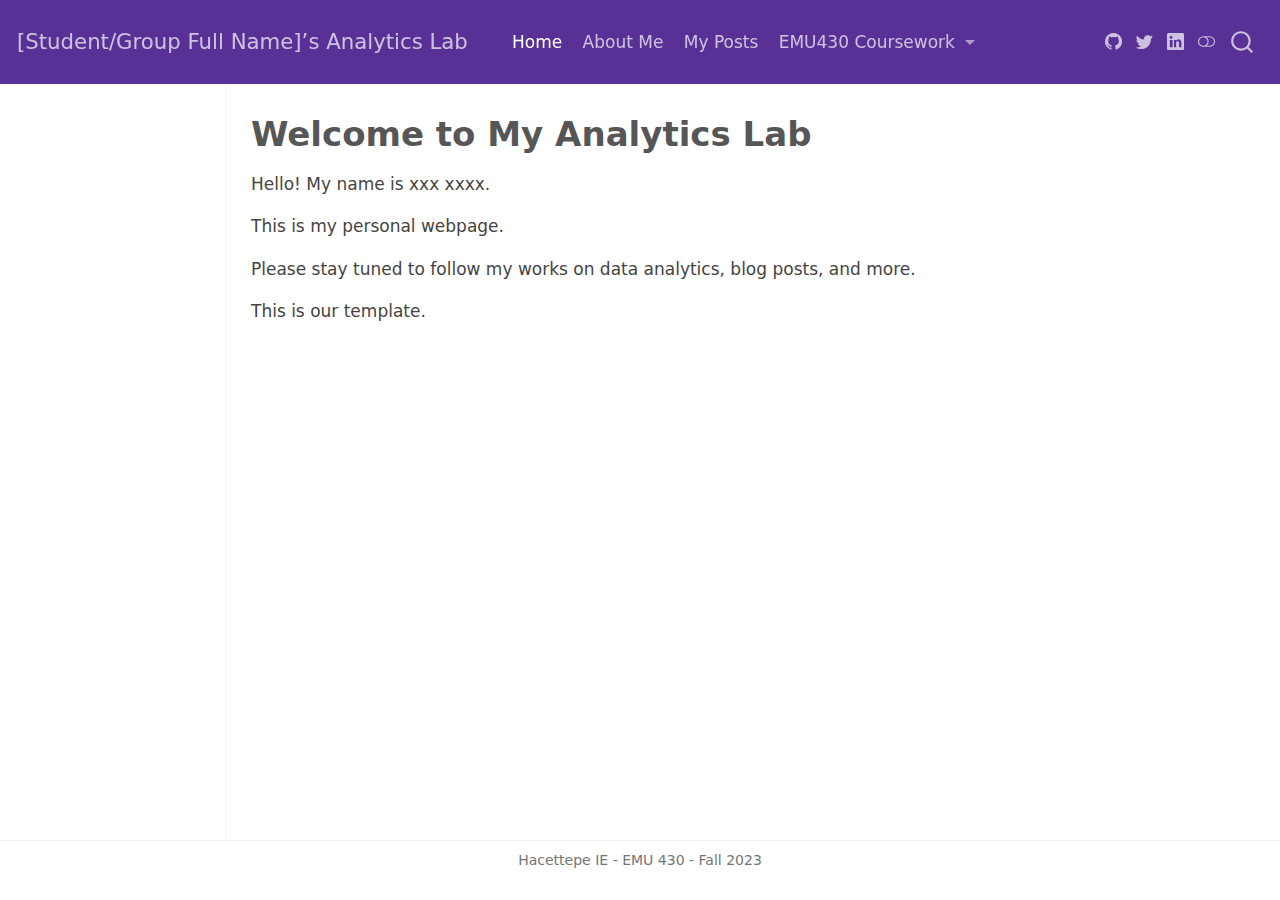
==== docs/index.html @ 7118e5fb "Initial commit" ====
<!DOCTYPE html>
<html xmlns="http://www.w3.org/1999/xhtml" lang="en" xml:lang="en"><head>

<meta charset="utf-8">
<meta name="generator" content="quarto-1.3.450">

<meta name="viewport" content="width=device-width, initial-scale=1.0, user-scalable=yes">


<title>[Student/Group Full Name]’s Analytics Lab - Welcome to My Analytics Lab</title>
<style>
code{white-space: pre-wrap;}
span.smallcaps{font-variant: small-caps;}
div.columns{display: flex; gap: min(4vw, 1.5em);}
div.column{flex: auto; overflow-x: auto;}
div.hanging-indent{margin-left: 1.5em; text-indent: -1.5em;}
ul.task-list{list-style: none;}
ul.task-list li input[type="checkbox"] {
  width: 0.8em;
  margin: 0 0.8em 0.2em -1em; /* quarto-specific, see https://github.com/quarto-dev/quarto-cli/issues/4556 */ 
  vertical-align: middle;
}
</style>


<script src="site_libs/quarto-nav/quarto-nav.js"></script>
<script src="site_libs/quarto-nav/headroom.min.js"></script>
<script src="site_libs/clipboard/clipboard.min.js"></script>
<script src="site_libs/quarto-search/autocomplete.umd.js"></script>
<script src="site_libs/quarto-search/fuse.min.js"></script>
<script src="site_libs/quarto-search/quarto-search.js"></script>
<meta name="quarto:offset" content="./">
<script src="site_libs/quarto-html/quarto.js"></script>
<script src="site_libs/quarto-html/popper.min.js"></script>
<script src="site_libs/quarto-html/tippy.umd.min.js"></script>
<script src="site_libs/quarto-html/anchor.min.js"></script>
<link href="site_libs/quarto-html/tippy.css" rel="stylesheet">
<link href="site_libs/quarto-html/quarto-syntax-highlighting.css" rel="stylesheet" class="quarto-color-scheme" id="quarto-text-highlighting-styles">
<link href="site_libs/quarto-html/quarto-syntax-highlighting-dark.css" rel="prefetch" class="quarto-color-scheme quarto-color-alternate" id="quarto-text-highlighting-styles">
<script src="site_libs/bootstrap/bootstrap.min.js"></script>
<link href="site_libs/bootstrap/bootstrap-icons.css" rel="stylesheet">
<link href="site_libs/bootstrap/bootstrap.min.css" rel="stylesheet" class="quarto-color-scheme" id="quarto-bootstrap" data-mode="light">
<link href="site_libs/bootstrap/bootstrap-dark.min.css" rel="prefetch" class="quarto-color-scheme quarto-color-alternate" id="quarto-bootstrap" data-mode="dark">
<script id="quarto-search-options" type="application/json">{
  "location": "navbar",
  "copy-button": false,
  "collapse-after": 3,
  "panel-placement": "end",
  "type": "overlay",
  "limit": 20,
  "language": {
    "search-no-results-text": "No results",
    "search-matching-documents-text": "matching documents",
    "search-copy-link-title": "Copy link to search",
    "search-hide-matches-text": "Hide additional matches",
    "search-more-match-text": "more match in this document",
    "search-more-matches-text": "more matches in this document",
    "search-clear-button-title": "Clear",
    "search-detached-cancel-button-title": "Cancel",
    "search-submit-button-title": "Submit",
    "search-label": "Search"
  }
}</script>


<link rel="stylesheet" href="styles.css">
</head>

<body class="docked nav-fixed">

<div id="quarto-search-results"></div>
  <header id="quarto-header" class="headroom fixed-top">
    <nav class="navbar navbar-expand-lg navbar-dark ">
      <div class="navbar-container container-fluid">
      <div class="navbar-brand-container">
    <a class="navbar-brand" href="./index.html">
    <span class="navbar-title">[Student/Group Full Name]’s Analytics Lab</span>
    </a>
  </div>
            <div id="quarto-search" class="" title="Search"></div>
          <button class="navbar-toggler" type="button" data-bs-toggle="collapse" data-bs-target="#navbarCollapse" aria-controls="navbarCollapse" aria-expanded="false" aria-label="Toggle navigation" onclick="if (window.quartoToggleHeadroom) { window.quartoToggleHeadroom(); }">
  <span class="navbar-toggler-icon"></span>
</button>
          <div class="collapse navbar-collapse" id="navbarCollapse">
            <ul class="navbar-nav navbar-nav-scroll me-auto">
  <li class="nav-item">
    <a class="nav-link active" href="./index.html" rel="" target="" aria-current="page">
 <span class="menu-text">Home</span></a>
  </li>  
  <li class="nav-item">
    <a class="nav-link" href="./about.html" rel="" target="">
 <span class="menu-text">About Me</span></a>
  </li>  
  <li class="nav-item">
    <a class="nav-link" href="./posts.html" rel="" target="">
 <span class="menu-text">My Posts</span></a>
  </li>  
  <li class="nav-item dropdown ">
    <a class="nav-link dropdown-toggle" href="#" id="nav-menu-emu430-coursework" role="button" data-bs-toggle="dropdown" aria-expanded="false" rel="" target="">
 <span class="menu-text">EMU430 Coursework</span>
    </a>
    <ul class="dropdown-menu" aria-labelledby="nav-menu-emu430-coursework">    
        <li>
    <a class="dropdown-item" href="./assignments.html" rel="" target="">
 <span class="dropdown-text">Assignments</span></a>
  </li>  
        <li>
    <a class="dropdown-item" href="./project.html" rel="" target="">
 <span class="dropdown-text">Project</span></a>
  </li>  
    </ul>
  </li>
</ul>
            <div class="quarto-navbar-tools ms-auto tools-wide">
    <a href="https://twitter.com" rel="" title="" class="quarto-navigation-tool px-1" aria-label=""><i class="bi bi-github"></i></a>
    <a href="https://twitter.com" rel="" title="" class="quarto-navigation-tool px-1" aria-label=""><i class="bi bi-twitter"></i></a>
    <a href="https://linkedin.com" rel="" title="" class="quarto-navigation-tool px-1" aria-label=""><i class="bi bi-linkedin"></i></a>
  <a href="" class="quarto-color-scheme-toggle quarto-navigation-tool  px-1" onclick="window.quartoToggleColorScheme(); return false;" title="Toggle dark mode"><i class="bi"></i></a>
</div>
          </div> <!-- /navcollapse -->
      </div> <!-- /container-fluid -->
    </nav>
</header>
<!-- content -->
<div id="quarto-content" class="quarto-container page-columns page-rows-contents page-layout-article page-navbar">
<!-- sidebar -->
  <nav id="quarto-sidebar" class="sidebar collapse collapse-horizontal sidebar-navigation docked overflow-auto">
    
</nav>
<div id="quarto-sidebar-glass" data-bs-toggle="collapse" data-bs-target="#quarto-sidebar,#quarto-sidebar-glass"></div>
<!-- margin-sidebar -->
    <div id="quarto-margin-sidebar" class="sidebar margin-sidebar">
    </div>
<!-- main -->
<main class="content" id="quarto-document-content">

<header id="title-block-header" class="quarto-title-block default">
<div class="quarto-title">
<h1 class="title">Welcome to My Analytics Lab</h1>
</div>



<div class="quarto-title-meta">

    
  
    
  </div>
  

</header>

<p>Hello! My name is xxx xxxx.</p>
<p>This is my personal webpage.</p>
<p>Please stay tuned to follow my works on data analytics, blog posts, and more.</p>
<p>This is our template.</p>



<a onclick="window.scrollTo(0, 0); return false;" role="button" id="quarto-back-to-top"><i class="bi bi-arrow-up"></i> Back to top</a></main> <!-- /main -->
<script id="quarto-html-after-body" type="application/javascript">
window.document.addEventListener("DOMContentLoaded", function (event) {
  const toggleBodyColorMode = (bsSheetEl) => {
    const mode = bsSheetEl.getAttribute("data-mode");
    const bodyEl = window.document.querySelector("body");
    if (mode === "dark") {
      bodyEl.classList.add("quarto-dark");
      bodyEl.classList.remove("quarto-light");
    } else {
      bodyEl.classList.add("quarto-light");
      bodyEl.classList.remove("quarto-dark");
    }
  }
  const toggleBodyColorPrimary = () => {
    const bsSheetEl = window.document.querySelector("link#quarto-bootstrap");
    if (bsSheetEl) {
      toggleBodyColorMode(bsSheetEl);
    }
  }
  toggleBodyColorPrimary();  
  const disableStylesheet = (stylesheets) => {
    for (let i=0; i < stylesheets.length; i++) {
      const stylesheet = stylesheets[i];
      stylesheet.rel = 'prefetch';
    }
  }
  const enableStylesheet = (stylesheets) => {
    for (let i=0; i < stylesheets.length; i++) {
      const stylesheet = stylesheets[i];
      stylesheet.rel = 'stylesheet';
    }
  }
  const manageTransitions = (selector, allowTransitions) => {
    const els = window.document.querySelectorAll(selector);
    for (let i=0; i < els.length; i++) {
      const el = els[i];
      if (allowTransitions) {
        el.classList.remove('notransition');
      } else {
        el.classList.add('notransition');
      }
    }
  }
  const toggleColorMode = (alternate) => {
    // Switch the stylesheets
    const alternateStylesheets = window.document.querySelectorAll('link.quarto-color-scheme.quarto-color-alternate');
    manageTransitions('#quarto-margin-sidebar .nav-link', false);
    if (alternate) {
      enableStylesheet(alternateStylesheets);
      for (const sheetNode of alternateStylesheets) {
        if (sheetNode.id === "quarto-bootstrap") {
          toggleBodyColorMode(sheetNode);
        }
      }
    } else {
      disableStylesheet(alternateStylesheets);
      toggleBodyColorPrimary();
    }
    manageTransitions('#quarto-margin-sidebar .nav-link', true);
    // Switch the toggles
    const toggles = window.document.querySelectorAll('.quarto-color-scheme-toggle');
    for (let i=0; i < toggles.length; i++) {
      const toggle = toggles[i];
      if (toggle) {
        if (alternate) {
          toggle.classList.add("alternate");     
        } else {
          toggle.classList.remove("alternate");
        }
      }
    }
    // Hack to workaround the fact that safari doesn't
    // properly recolor the scrollbar when toggling (#1455)
    if (navigator.userAgent.indexOf('Safari') > 0 && navigator.userAgent.indexOf('Chrome') == -1) {
      manageTransitions("body", false);
      window.scrollTo(0, 1);
      setTimeout(() => {
        window.scrollTo(0, 0);
        manageTransitions("body", true);
      }, 40);  
    }
  }
  const isFileUrl = () => { 
    return window.location.protocol === 'file:';
  }
  const hasAlternateSentinel = () => {  
    let styleSentinel = getColorSchemeSentinel();
    if (styleSentinel !== null) {
      return styleSentinel === "alternate";
    } else {
      return false;
    }
  }
  const setStyleSentinel = (alternate) => {
    const value = alternate ? "alternate" : "default";
    if (!isFileUrl()) {
      window.localStorage.setItem("quarto-color-scheme", value);
    } else {
      localAlternateSentinel = value;
    }
  }
  const getColorSchemeSentinel = () => {
    if (!isFileUrl()) {
      const storageValue = window.localStorage.getItem("quarto-color-scheme");
      return storageValue != null ? storageValue : localAlternateSentinel;
    } else {
      return localAlternateSentinel;
    }
  }
  let localAlternateSentinel = 'default';
  // Dark / light mode switch
  window.quartoToggleColorScheme = () => {
    // Read the current dark / light value 
    let toAlternate = !hasAlternateSentinel();
    toggleColorMode(toAlternate);
    setStyleSentinel(toAlternate);
  };
  // Ensure there is a toggle, if there isn't float one in the top right
  if (window.document.querySelector('.quarto-color-scheme-toggle') === null) {
    const a = window.document.createElement('a');
    a.classList.add('top-right');
    a.classList.add('quarto-color-scheme-toggle');
    a.href = "";
    a.onclick = function() { try { window.quartoToggleColorScheme(); } catch {} return false; };
    const i = window.document.createElement("i");
    i.classList.add('bi');
    a.appendChild(i);
    window.document.body.appendChild(a);
  }
  // Switch to dark mode if need be
  if (hasAlternateSentinel()) {
    toggleColorMode(true);
  } else {
    toggleColorMode(false);
  }
  const icon = "";
  const anchorJS = new window.AnchorJS();
  anchorJS.options = {
    placement: 'right',
    icon: icon
  };
  anchorJS.add('.anchored');
  const isCodeAnnotation = (el) => {
    for (const clz of el.classList) {
      if (clz.startsWith('code-annotation-')) {                     
        return true;
      }
    }
    return false;
  }
  const clipboard = new window.ClipboardJS('.code-copy-button', {
    text: function(trigger) {
      const codeEl = trigger.previousElementSibling.cloneNode(true);
      for (const childEl of codeEl.children) {
        if (isCodeAnnotation(childEl)) {
          childEl.remove();
        }
      }
      return codeEl.innerText;
    }
  });
  clipboard.on('success', function(e) {
    // button target
    const button = e.trigger;
    // don't keep focus
    button.blur();
    // flash "checked"
    button.classList.add('code-copy-button-checked');
    var currentTitle = button.getAttribute("title");
    button.setAttribute("title", "Copied!");
    let tooltip;
    if (window.bootstrap) {
      button.setAttribute("data-bs-toggle", "tooltip");
      button.setAttribute("data-bs-placement", "left");
      button.setAttribute("data-bs-title", "Copied!");
      tooltip = new bootstrap.Tooltip(button, 
        { trigger: "manual", 
          customClass: "code-copy-button-tooltip",
          offset: [0, -8]});
      tooltip.show();    
    }
    setTimeout(function() {
      if (tooltip) {
        tooltip.hide();
        button.removeAttribute("data-bs-title");
        button.removeAttribute("data-bs-toggle");
        button.removeAttribute("data-bs-placement");
      }
      button.setAttribute("title", currentTitle);
      button.classList.remove('code-copy-button-checked');
    }, 1000);
    // clear code selection
    e.clearSelection();
  });
  function tippyHover(el, contentFn) {
    const config = {
      allowHTML: true,
      content: contentFn,
      maxWidth: 500,
      delay: 100,
      arrow: false,
      appendTo: function(el) {
          return el.parentElement;
      },
      interactive: true,
      interactiveBorder: 10,
      theme: 'quarto',
      placement: 'bottom-start'
    };
    window.tippy(el, config); 
  }
  const noterefs = window.document.querySelectorAll('a[role="doc-noteref"]');
  for (var i=0; i<noterefs.length; i++) {
    const ref = noterefs[i];
    tippyHover(ref, function() {
      // use id or data attribute instead here
      let href = ref.getAttribute('data-footnote-href') || ref.getAttribute('href');
      try { href = new URL(href).hash; } catch {}
      const id = href.replace(/^#\/?/, "");
      const note = window.document.getElementById(id);
      return note.innerHTML;
    });
  }
      let selectedAnnoteEl;
      const selectorForAnnotation = ( cell, annotation) => {
        let cellAttr = 'data-code-cell="' + cell + '"';
        let lineAttr = 'data-code-annotation="' +  annotation + '"';
        const selector = 'span[' + cellAttr + '][' + lineAttr + ']';
        return selector;
      }
      const selectCodeLines = (annoteEl) => {
        const doc = window.document;
        const targetCell = annoteEl.getAttribute("data-target-cell");
        const targetAnnotation = annoteEl.getAttribute("data-target-annotation");
        const annoteSpan = window.document.querySelector(selectorForAnnotation(targetCell, targetAnnotation));
        const lines = annoteSpan.getAttribute("data-code-lines").split(",");
        const lineIds = lines.map((line) => {
          return targetCell + "-" + line;
        })
        let top = null;
        let height = null;
        let parent = null;
        if (lineIds.length > 0) {
            //compute the position of the single el (top and bottom and make a div)
            const el = window.document.getElementById(lineIds[0]);
            top = el.offsetTop;
            height = el.offsetHeight;
            parent = el.parentElement.parentElement;
          if (lineIds.length > 1) {
            const lastEl = window.document.getElementById(lineIds[lineIds.length - 1]);
            const bottom = lastEl.offsetTop + lastEl.offsetHeight;
            height = bottom - top;
          }
          if (top !== null && height !== null && parent !== null) {
            // cook up a div (if necessary) and position it 
            let div = window.document.getElementById("code-annotation-line-highlight");
            if (div === null) {
              div = window.document.createElement("div");
              div.setAttribute("id", "code-annotation-line-highlight");
              div.style.position = 'absolute';
              parent.appendChild(div);
            }
            div.style.top = top - 2 + "px";
            div.style.height = height + 4 + "px";
            let gutterDiv = window.document.getElementById("code-annotation-line-highlight-gutter");
            if (gutterDiv === null) {
              gutterDiv = window.document.createElement("div");
              gutterDiv.setAttribute("id", "code-annotation-line-highlight-gutter");
              gutterDiv.style.position = 'absolute';
              const codeCell = window.document.getElementById(targetCell);
              const gutter = codeCell.querySelector('.code-annotation-gutter');
              gutter.appendChild(gutterDiv);
            }
            gutterDiv.style.top = top - 2 + "px";
            gutterDiv.style.height = height + 4 + "px";
          }
          selectedAnnoteEl = annoteEl;
        }
      };
      const unselectCodeLines = () => {
        const elementsIds = ["code-annotation-line-highlight", "code-annotation-line-highlight-gutter"];
        elementsIds.forEach((elId) => {
          const div = window.document.getElementById(elId);
          if (div) {
            div.remove();
          }
        });
        selectedAnnoteEl = undefined;
      };
      // Attach click handler to the DT
      const annoteDls = window.document.querySelectorAll('dt[data-target-cell]');
      for (const annoteDlNode of annoteDls) {
        annoteDlNode.addEventListener('click', (event) => {
          const clickedEl = event.target;
          if (clickedEl !== selectedAnnoteEl) {
            unselectCodeLines();
            const activeEl = window.document.querySelector('dt[data-target-cell].code-annotation-active');
            if (activeEl) {
              activeEl.classList.remove('code-annotation-active');
            }
            selectCodeLines(clickedEl);
            clickedEl.classList.add('code-annotation-active');
          } else {
            // Unselect the line
            unselectCodeLines();
            clickedEl.classList.remove('code-annotation-active');
          }
        });
      }
  const findCites = (el) => {
    const parentEl = el.parentElement;
    if (parentEl) {
      const cites = parentEl.dataset.cites;
      if (cites) {
        return {
          el,
          cites: cites.split(' ')
        };
      } else {
        return findCites(el.parentElement)
      }
    } else {
      return undefined;
    }
  };
  var bibliorefs = window.document.querySelectorAll('a[role="doc-biblioref"]');
  for (var i=0; i<bibliorefs.length; i++) {
    const ref = bibliorefs[i];
    const citeInfo = findCites(ref);
    if (citeInfo) {
      tippyHover(citeInfo.el, function() {
        var popup = window.document.createElement('div');
        citeInfo.cites.forEach(function(cite) {
          var citeDiv = window.document.createElement('div');
          citeDiv.classList.add('hanging-indent');
          citeDiv.classList.add('csl-entry');
          var biblioDiv = window.document.getElementById('ref-' + cite);
          if (biblioDiv) {
            citeDiv.innerHTML = biblioDiv.innerHTML;
          }
          popup.appendChild(citeDiv);
        });
        return popup.innerHTML;
      });
    }
  }
});
</script>
</div> <!-- /content -->
<footer class="footer">
  <div class="nav-footer">
    <div class="nav-footer-left">
      &nbsp;
    </div>   
    <div class="nav-footer-center">Hacettepe IE - EMU 430 - Fall 2023</div>
    <div class="nav-footer-right">
      &nbsp;
    </div>
  </div>
</footer>



</body></html>
---- docs/site_libs/quarto-html/tippy.css ----
.tippy-box[data-animation=fade][data-state=hidden]{opacity:0}[data-tippy-root]{max-width:calc(100vw - 10px)}.tippy-box{position:relative;background-color:#333;color:#fff;border-radius:4px;font-size:14px;line-height:1.4;white-space:normal;outline:0;transition-property:transform,visibility,opacity}.tippy-box[data-placement^=top]>.tippy-arrow{bottom:0}.tippy-box[data-placement^=top]>.tippy-arrow:before{bottom:-7px;left:0;border-width:8px 8px 0;border-top-color:initial;transform-origin:center top}.tippy-box[data-placement^=bottom]>.tippy-arrow{top:0}.tippy-box[data-placement^=bottom]>.tippy-arrow:before{top:-7px;left:0;border-width:0 8px 8px;border-bottom-color:initial;transform-origin:center bottom}.tippy-box[data-placement^=left]>.tippy-arrow{right:0}.tippy-box[data-placement^=left]>.tippy-arrow:before{border-width:8px 0 8px 8px;border-left-color:initial;right:-7px;transform-origin:center left}.tippy-box[data-placement^=right]>.tippy-arrow{left:0}.tippy-box[data-placement^=right]>.tippy-arrow:before{left:-7px;border-width:8px 8px 8px 0;border-right-color:initial;transform-origin:center right}.tippy-box[data-inertia][data-state=visible]{transition-timing-function:cubic-bezier(.54,1.5,.38,1.11)}.tippy-arrow{width:16px;height:16px;color:#333}.tippy-arrow:before{content:"";position:absolute;border-color:transparent;border-style:solid}.tippy-content{position:relative;padding:5px 9px;z-index:1}
---- docs/site_libs/quarto-html/quarto-syntax-highlighting.css ----
/* quarto syntax highlight colors */
:root {
  --quarto-hl-ot-color: #003B4F;
  --quarto-hl-at-color: #657422;
  --quarto-hl-ss-color: #20794D;
  --quarto-hl-an-color: #5E5E5E;
  --quarto-hl-fu-color: #4758AB;
  --quarto-hl-st-color: #20794D;
  --quarto-hl-cf-color: #003B4F;
  --quarto-hl-op-color: #5E5E5E;
  --quarto-hl-er-color: #AD0000;
  --quarto-hl-bn-color: #AD0000;
  --quarto-hl-al-color: #AD0000;
  --quarto-hl-va-color: #111111;
  --quarto-hl-bu-color: inherit;
  --quarto-hl-ex-color: inherit;
  --quarto-hl-pp-color: #AD0000;
  --quarto-hl-in-color: #5E5E5E;
  --quarto-hl-vs-color: #20794D;
  --quarto-hl-wa-color: #5E5E5E;
  --quarto-hl-do-color: #5E5E5E;
  --quarto-hl-im-color: #00769E;
  --quarto-hl-ch-color: #20794D;
  --quarto-hl-dt-color: #AD0000;
  --quarto-hl-fl-color: #AD0000;
  --quarto-hl-co-color: #5E5E5E;
  --quarto-hl-cv-color: #5E5E5E;
  --quarto-hl-cn-color: #8f5902;
  --quarto-hl-sc-color: #5E5E5E;
  --quarto-hl-dv-color: #AD0000;
  --quarto-hl-kw-color: #003B4F;
}

/* other quarto variables */
:root {
  --quarto-font-monospace: SFMono-Regular, Menlo, Monaco, Consolas, "Liberation Mono", "Courier New", monospace;
}

pre > code.sourceCode > span {
  color: #003B4F;
}

code span {
  color: #003B4F;
}

code.sourceCode > span {
  color: #003B4F;
}

div.sourceCode,
div.sourceCode pre.sourceCode {
  color: #003B4F;
}

code span.ot {
  color: #003B4F;
  font-style: inherit;
}

code span.at {
  color: #657422;
  font-style: inherit;
}

code span.ss {
  color: #20794D;
  font-style: inherit;
}

code span.an {
  color: #5E5E5E;
  font-style: inherit;
}

code span.fu {
  color: #4758AB;
  font-style: inherit;
}

code span.st {
  color: #20794D;
  font-style: inherit;
}

code span.cf {
  color: #003B4F;
  font-style: inherit;
}

code span.op {
  color: #5E5E5E;
  font-style: inherit;
}

code span.er {
  color: #AD0000;
  font-style: inherit;
}

code span.bn {
  color: #AD0000;
  font-style: inherit;
}

code span.al {
  color: #AD0000;
  font-style: inherit;
}

code span.va {
  color: #111111;
  font-style: inherit;
}

code span.bu {
  font-style: inherit;
}

code span.ex {
  font-style: inherit;
}

code span.pp {
  color: #AD0000;
  font-style: inherit;
}

code span.in {
  color: #5E5E5E;
  font-style: inherit;
}

code span.vs {
  color: #20794D;
  font-style: inherit;
}

code span.wa {
  color: #5E5E5E;
  font-style: italic;
}

code span.do {
  color: #5E5E5E;
  font-style: italic;
}

code span.im {
  color: #00769E;
  font-style: inherit;
}

code span.ch {
  color: #20794D;
  font-style: inherit;
}

code span.dt {
  color: #AD0000;
  font-style: inherit;
}

code span.fl {
  color: #AD0000;
  font-style: inherit;
}

code span.co {
  color: #5E5E5E;
  font-style: inherit;
}

code span.cv {
  color: #5E5E5E;
  font-style: italic;
}

code span.cn {
  color: #8f5902;
  font-style: inherit;
}

code span.sc {
  color: #5E5E5E;
  font-style: inherit;
}

code span.dv {
  color: #AD0000;
  font-style: inherit;
}

code span.kw {
  color: #003B4F;
  font-style: inherit;
}

.prevent-inlining {
  content: "</";
}

/*# sourceMappingURL=debc5d5d77c3f9108843748ff7464032.css.map */
---- docs/site_libs/quarto-html/quarto-syntax-highlighting-dark.css ----
/* quarto syntax highlight colors */
:root {
  --quarto-hl-al-color: #f07178;
  --quarto-hl-an-color: #d4d0ab;
  --quarto-hl-at-color: #00e0e0;
  --quarto-hl-bn-color: #d4d0ab;
  --quarto-hl-bu-color: #abe338;
  --quarto-hl-ch-color: #abe338;
  --quarto-hl-co-color: #f8f8f2;
  --quarto-hl-cv-color: #ffd700;
  --quarto-hl-cn-color: #ffd700;
  --quarto-hl-cf-color: #ffa07a;
  --quarto-hl-dt-color: #ffa07a;
  --quarto-hl-dv-color: #d4d0ab;
  --quarto-hl-do-color: #f8f8f2;
  --quarto-hl-er-color: #f07178;
  --quarto-hl-ex-color: #00e0e0;
  --quarto-hl-fl-color: #d4d0ab;
  --quarto-hl-fu-color: #ffa07a;
  --quarto-hl-im-color: #abe338;
  --quarto-hl-in-color: #d4d0ab;
  --quarto-hl-kw-color: #ffa07a;
  --quarto-hl-op-color: #ffa07a;
  --quarto-hl-ot-color: #00e0e0;
  --quarto-hl-pp-color: #dcc6e0;
  --quarto-hl-re-color: #00e0e0;
  --quarto-hl-sc-color: #abe338;
  --quarto-hl-ss-color: #abe338;
  --quarto-hl-st-color: #abe338;
  --quarto-hl-va-color: #00e0e0;
  --quarto-hl-vs-color: #abe338;
  --quarto-hl-wa-color: #dcc6e0;
}

/* other quarto variables */
:root {
  --quarto-font-monospace: SFMono-Regular, Menlo, Monaco, Consolas, "Liberation Mono", "Courier New", monospace;
}

code span.al {
  background-color: #2a0f15;
  font-weight: bold;
  color: #f07178;
}

code span.an {
  color: #d4d0ab;
}

code span.at {
  color: #00e0e0;
}

code span.bn {
  color: #d4d0ab;
}

code span.bu {
  color: #abe338;
}

code span.ch {
  color: #abe338;
}

code span.co {
  font-style: italic;
  color: #f8f8f2;
}

code span.cv {
  color: #ffd700;
}

code span.cn {
  color: #ffd700;
}

code span.cf {
  font-weight: bold;
  color: #ffa07a;
}

code span.dt {
  color: #ffa07a;
}

code span.dv {
  color: #d4d0ab;
}

code span.do {
  color: #f8f8f2;
}

code span.er {
  color: #f07178;
  text-decoration: underline;
}

code span.ex {
  font-weight: bold;
  color: #00e0e0;
}

code span.fl {
  color: #d4d0ab;
}

code span.fu {
  color: #ffa07a;
}

code span.im {
  color: #abe338;
}

code span.in {
  color: #d4d0ab;
}

code span.kw {
  font-weight: bold;
  color: #ffa07a;
}

pre > code.sourceCode > span {
  color: #f8f8f2;
}

code span {
  color: #f8f8f2;
}

code.sourceCode > span {
  color: #f8f8f2;
}

div.sourceCode,
div.sourceCode pre.sourceCode {
  color: #f8f8f2;
}

code span.op {
  color: #ffa07a;
}

code span.ot {
  color: #00e0e0;
}

code span.pp {
  color: #dcc6e0;
}

code span.re {
  background-color: #f8f8f2;
  color: #00e0e0;
}

code span.sc {
  color: #abe338;
}

code span.ss {
  color: #abe338;
}

code span.st {
  color: #abe338;
}

code span.va {
  color: #00e0e0;
}

code span.vs {
  color: #abe338;
}

code span.wa {
  color: #dcc6e0;
}

.prevent-inlining {
  content: "</";
}

/*# sourceMappingURL=935a306eefa94366c21e1a970dddb765.css.map */
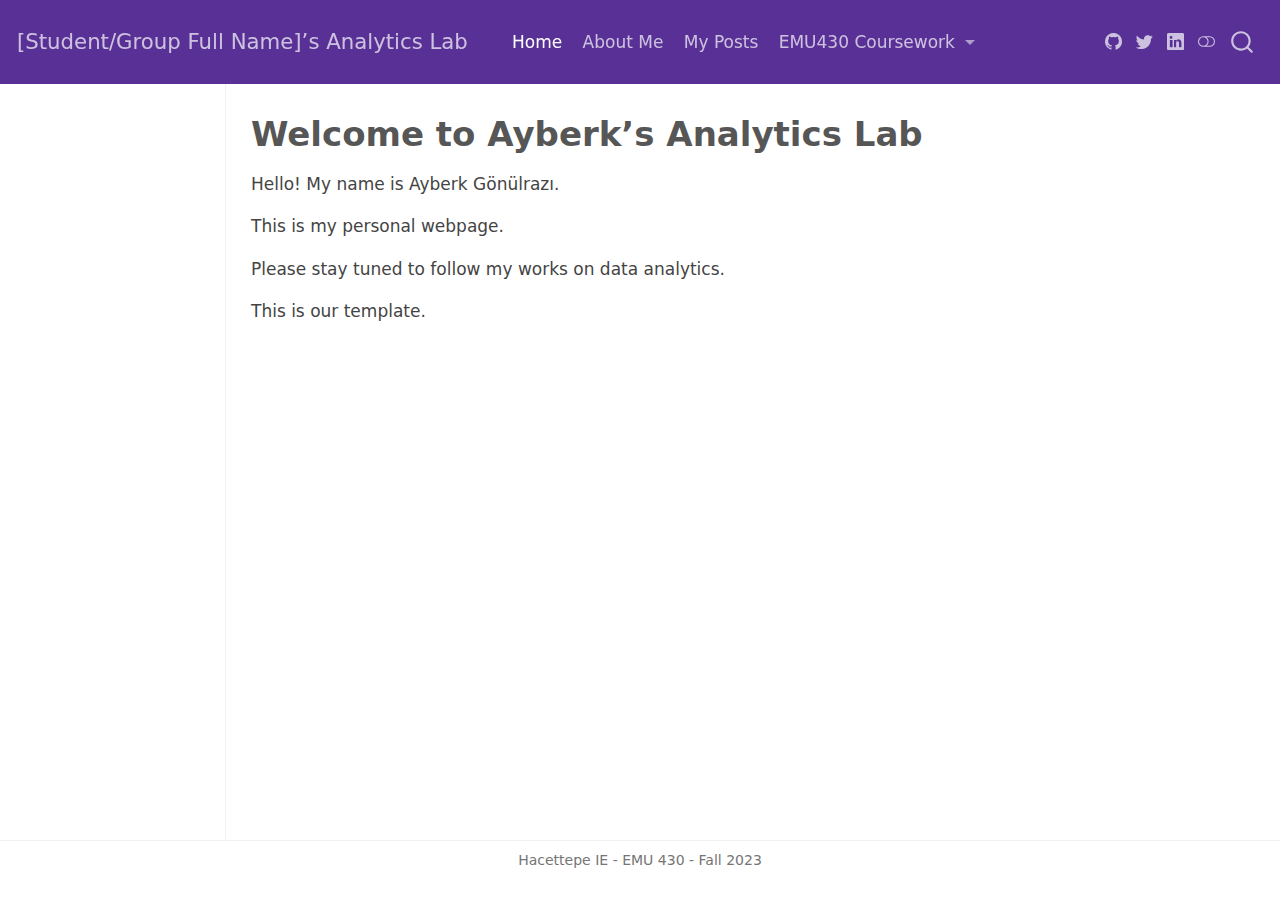
==== commit 72e735a1: "deneme" ====
--- a/docs/index.html
+++ b/docs/index.html
@@ -2,12 +2,12 @@
 <html xmlns="http://www.w3.org/1999/xhtml" lang="en" xml:lang="en"><head>
 
 <meta charset="utf-8">
-<meta name="generator" content="quarto-1.3.450">
+<meta name="generator" content="quarto-1.3.433">
 
 <meta name="viewport" content="width=device-width, initial-scale=1.0, user-scalable=yes">
 
 
-<title>[Student/Group Full Name]’s Analytics Lab - Welcome to My Analytics Lab</title>
+<title>[Student/Group Full Name]’s Analytics Lab - Welcome to Ayberk’s Analytics Lab</title>
 <style>
 code{white-space: pre-wrap;}
 span.smallcaps{font-variant: small-caps;}
@@ -136,7 +136,7 @@
 
 <header id="title-block-header" class="quarto-title-block default">
 <div class="quarto-title">
-<h1 class="title">Welcome to My Analytics Lab</h1>
+<h1 class="title">Welcome to Ayberk’s Analytics Lab</h1>
 </div>
 
 
@@ -151,9 +151,9 @@
 
 </header>
 
-<p>Hello! My name is xxx xxxx.</p>
+<p>Hello! My name is Ayberk Gönülrazı.</p>
 <p>This is my personal webpage.</p>
-<p>Please stay tuned to follow my works on data analytics, blog posts, and more.</p>
+<p>Please stay tuned to follow my works on data analytics.</p>
 <p>This is our template.</p>
 
 
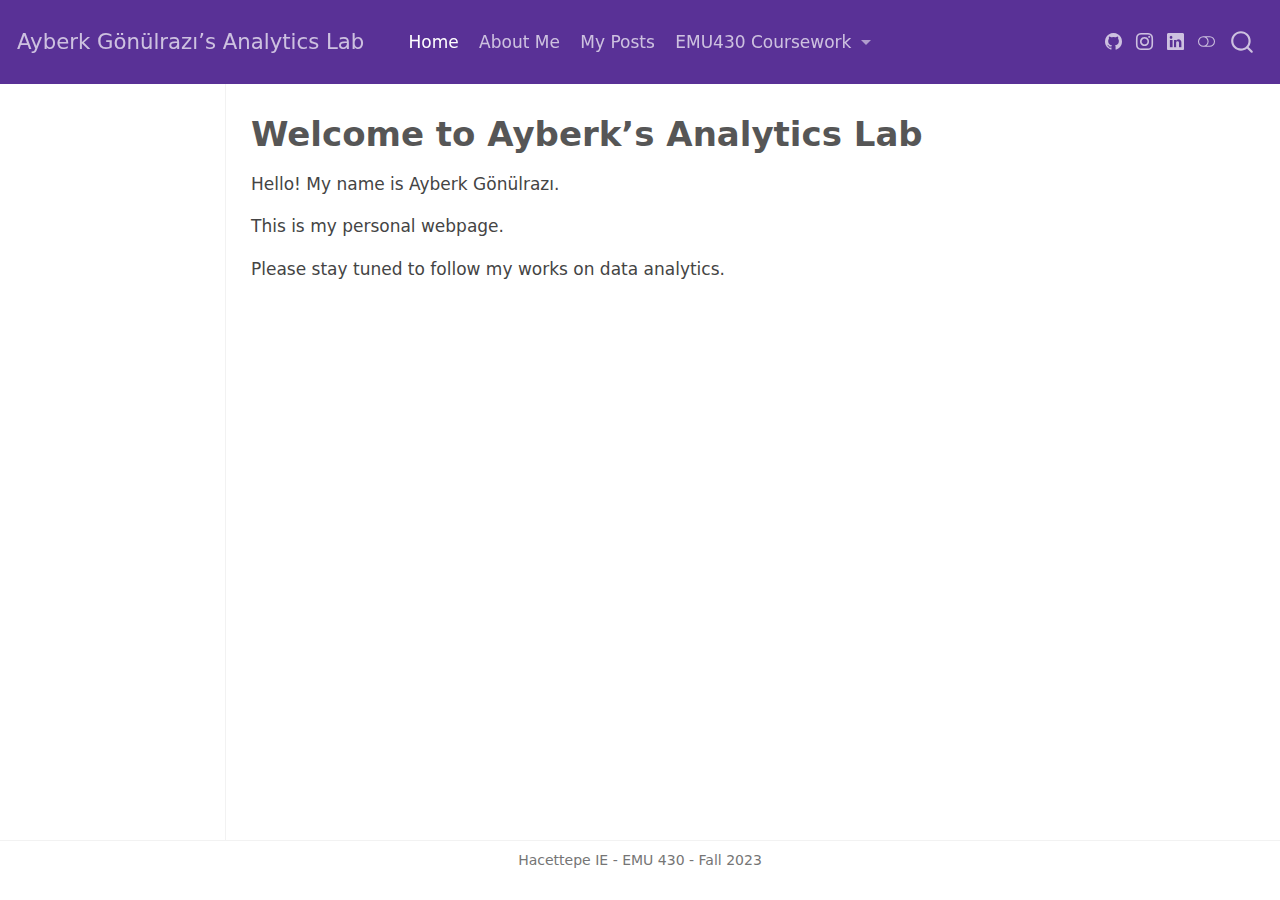
==== commit be218c41: "Webpage" ====
--- a/docs/index.html
+++ b/docs/index.html
@@ -7,7 +7,7 @@
 <meta name="viewport" content="width=device-width, initial-scale=1.0, user-scalable=yes">
 
 
-<title>[Student/Group Full Name]’s Analytics Lab - Welcome to Ayberk’s Analytics Lab</title>
+<title>Ayberk Gönülrazı’s Analytics Lab - Welcome to Ayberk’s Analytics Lab</title>
 <style>
 code{white-space: pre-wrap;}
 span.smallcaps{font-variant: small-caps;}
@@ -74,7 +74,7 @@
       <div class="navbar-container container-fluid">
       <div class="navbar-brand-container">
     <a class="navbar-brand" href="./index.html">
-    <span class="navbar-title">[Student/Group Full Name]’s Analytics Lab</span>
+    <span class="navbar-title">Ayberk Gönülrazı’s Analytics Lab</span>
     </a>
   </div>
             <div id="quarto-search" class="" title="Search"></div>
@@ -112,9 +112,9 @@
   </li>
 </ul>
             <div class="quarto-navbar-tools ms-auto tools-wide">
-    <a href="https://twitter.com" rel="" title="" class="quarto-navigation-tool px-1" aria-label=""><i class="bi bi-github"></i></a>
-    <a href="https://twitter.com" rel="" title="" class="quarto-navigation-tool px-1" aria-label=""><i class="bi bi-twitter"></i></a>
-    <a href="https://linkedin.com" rel="" title="" class="quarto-navigation-tool px-1" aria-label=""><i class="bi bi-linkedin"></i></a>
+    <a href="https://github.com/ayberkgnlraz" rel="" title="" class="quarto-navigation-tool px-1" aria-label=""><i class="bi bi-github"></i></a>
+    <a href="https://www.instagram.com/ayberkgnlraz/" rel="" title="" class="quarto-navigation-tool px-1" aria-label=""><i class="bi bi-instagram"></i></a>
+    <a href="https://www.linkedin.com/in/ayberk-g%C3%B6n%C3%BClraz%C4%B1-50a1141b7/" rel="" title="" class="quarto-navigation-tool px-1" aria-label=""><i class="bi bi-linkedin"></i></a>
   <a href="" class="quarto-color-scheme-toggle quarto-navigation-tool  px-1" onclick="window.quartoToggleColorScheme(); return false;" title="Toggle dark mode"><i class="bi"></i></a>
 </div>
           </div> <!-- /navcollapse -->
@@ -154,7 +154,6 @@
 <p>Hello! My name is Ayberk Gönülrazı.</p>
 <p>This is my personal webpage.</p>
 <p>Please stay tuned to follow my works on data analytics.</p>
-<p>This is our template.</p>
 
 
 
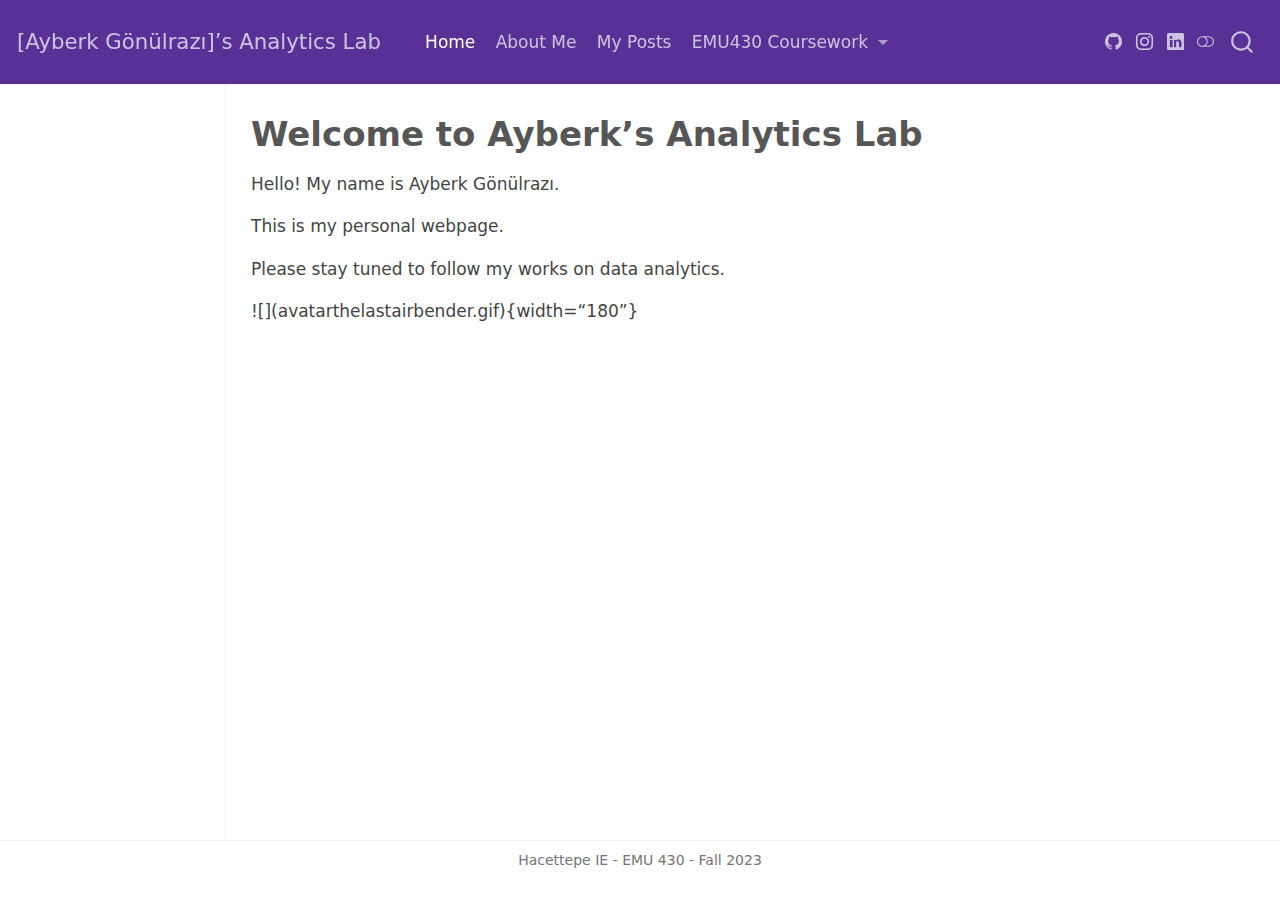
==== commit 073ccd9f: "websitegifdeneme" ====
--- a/docs/index.html
+++ b/docs/index.html
@@ -7,7 +7,7 @@
 <meta name="viewport" content="width=device-width, initial-scale=1.0, user-scalable=yes">
 
 
-<title>Ayberk Gönülrazı’s Analytics Lab - Welcome to Ayberk’s Analytics Lab</title>
+<title>[Ayberk Gönülrazı]’s Analytics Lab - Welcome to Ayberk’s Analytics Lab</title>
 <style>
 code{white-space: pre-wrap;}
 span.smallcaps{font-variant: small-caps;}
@@ -74,7 +74,7 @@
       <div class="navbar-container container-fluid">
       <div class="navbar-brand-container">
     <a class="navbar-brand" href="./index.html">
-    <span class="navbar-title">Ayberk Gönülrazı’s Analytics Lab</span>
+    <span class="navbar-title">[Ayberk Gönülrazı]’s Analytics Lab</span>
     </a>
   </div>
             <div id="quarto-search" class="" title="Search"></div>
@@ -154,6 +154,7 @@
 <p>Hello! My name is Ayberk Gönülrazı.</p>
 <p>This is my personal webpage.</p>
 <p>Please stay tuned to follow my works on data analytics.</p>
+<p>![](avatarthelastairbender.gif){width=“180”}</p>
 
 
 
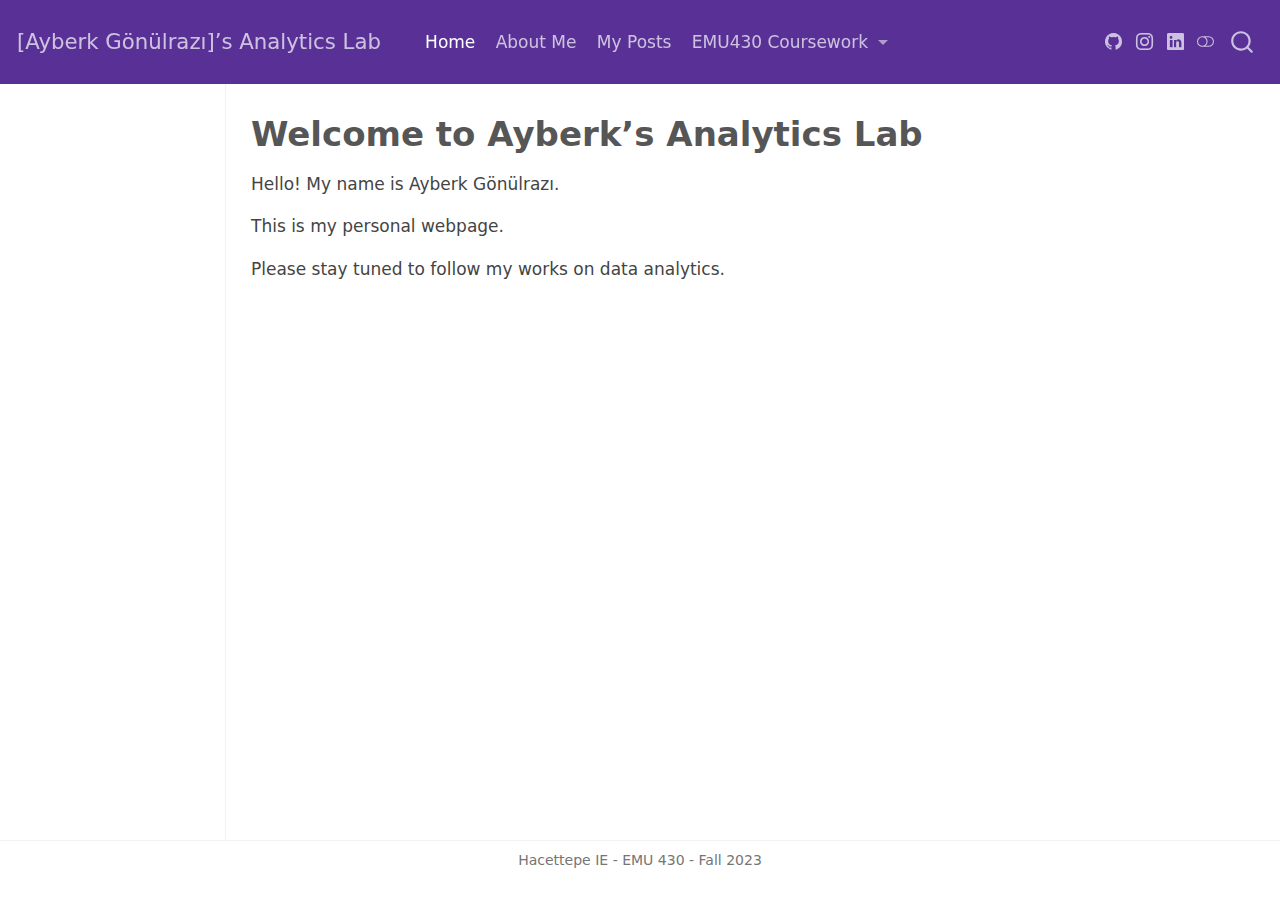
==== commit 9da74684: "website" ====
--- a/docs/index.html
+++ b/docs/index.html
@@ -154,7 +154,6 @@
 <p>Hello! My name is Ayberk Gönülrazı.</p>
 <p>This is my personal webpage.</p>
 <p>Please stay tuned to follow my works on data analytics.</p>
-<p>![](avatarthelastairbender.gif){width=“180”}</p>
 
 
 
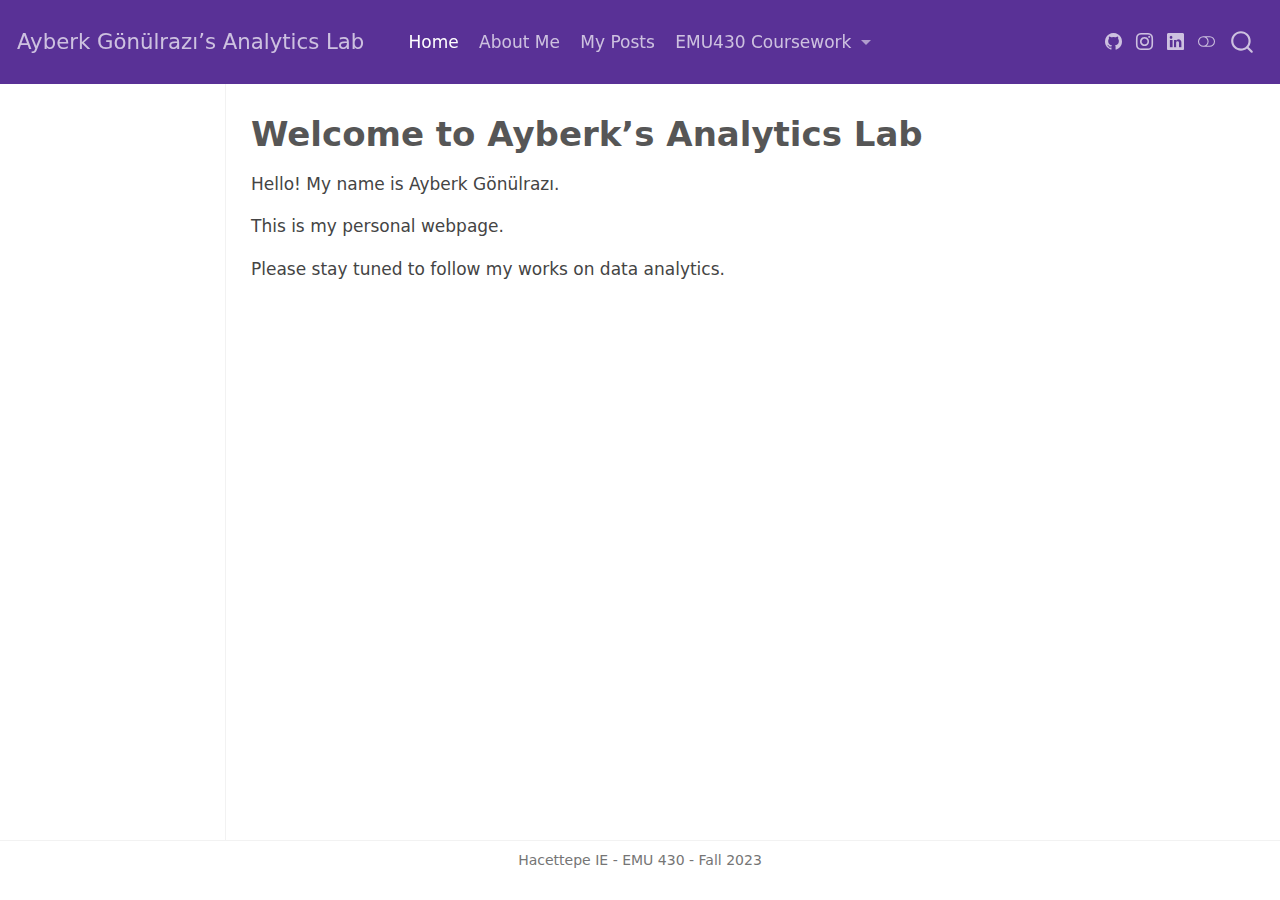
==== commit 30fc06b2: "heyy" ====
--- a/docs/index.html
+++ b/docs/index.html
@@ -2,12 +2,12 @@
 <html xmlns="http://www.w3.org/1999/xhtml" lang="en" xml:lang="en"><head>
 
 <meta charset="utf-8">
-<meta name="generator" content="quarto-1.3.433">
+<meta name="generator" content="quarto-1.3.450">
 
 <meta name="viewport" content="width=device-width, initial-scale=1.0, user-scalable=yes">
 
 
-<title>[Ayberk Gönülrazı]’s Analytics Lab - Welcome to Ayberk’s Analytics Lab</title>
+<title>Ayberk Gönülrazı’s Analytics Lab - Welcome to Ayberk’s Analytics Lab</title>
 <style>
 code{white-space: pre-wrap;}
 span.smallcaps{font-variant: small-caps;}
@@ -74,7 +74,7 @@
       <div class="navbar-container container-fluid">
       <div class="navbar-brand-container">
     <a class="navbar-brand" href="./index.html">
-    <span class="navbar-title">[Ayberk Gönülrazı]’s Analytics Lab</span>
+    <span class="navbar-title">Ayberk Gönülrazı’s Analytics Lab</span>
     </a>
   </div>
             <div id="quarto-search" class="" title="Search"></div>
